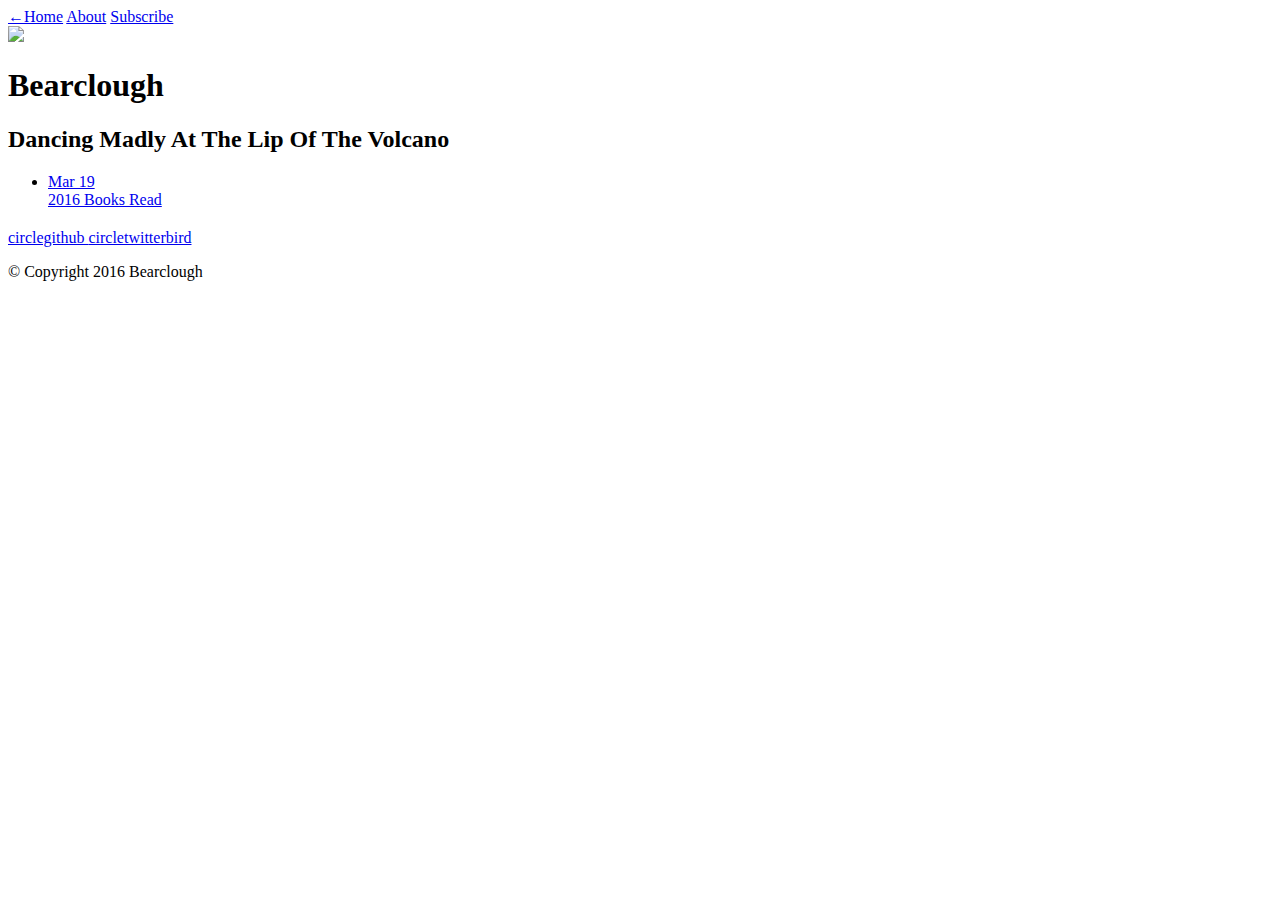
==== post/index.html @ b4a4ed7a "Regenerated site with cactus theme" ====
<!DOCTYPE html>
<html lang="en-us">
	<head>
		<meta charset="utf-8">
		<meta http-equiv="X-UA-Compatible" content="IE=edge,chrome=1">
		<meta name="viewport" content="width=device-width, initial-scale=1">
		<meta name="author" content="Bearclough">
		<meta name="description" content="Describe your website">
		<meta name="generator" content="Hugo 0.15" />
		<title>Posts &middot; Beaclough</title>
		<link rel="shortcut icon" href="http://replace-this-with-your-domain.com/images/favicon.ico">
		<link rel="stylesheet" href="http://replace-this-with-your-domain.com/css/style.css">
		<link rel="stylesheet" href="http://replace-this-with-your-domain.com/css/highlight.css">
		<link rel="stylesheet" href="http://replace-this-with-your-domain.com/css/monosocialiconsfont.css">
		
		<link href="http://replace-this-with-your-domain.com/index.xml" rel="alternate" type="application/rss+xml" title="Beaclough" />
		
	</head>

	<body>
	<nav class="main-nav">
	
	
		<a href='http://replace-this-with-your-domain.com/'> <span class="arrow">←</span>Home</a>
	

	
		<a href='http://replace-this-with-your-domain.com/about'>About</a>
	

	
	<a class="cta" href="http://replace-this-with-your-domain.com/index.xml">Subscribe</a>
	
</nav>
	<div class="profile">
    <section id="wrapper">
        <header id="header">
            <a href='http://replace-this-with-your-domain.com/about'>
                <img id="avatar" class="2x" src="http://replace-this-with-your-domain.com/images/avatar.png"/>
            </a>
            <h1>Bearclough</h1>
            <h2>Dancing Madly At The Lip Of The Volcano</h2>
        </header>
    </section>
</div>

	<section id="wrapper" class="home">
		<ul id="post-list">
    
    
        
            <li>
                <a href='http://replace-this-with-your-domain.com/post/2016-books-read/'><aside class="dates">Mar 19</aside></a>
                <a href='http://replace-this-with-your-domain.com/post/2016-books-read/'>2016 Books Read <h2></h2></a>
            </li>
        
    
</ul>
        <nav id="post-nav">
    
</nav>
		<footer id="footer">
    
        
<div id="social">
    
    <a class="symbol" href="https://github.com/bearclough">
        circlegithub
    </a>
    
    <a class="symbol" href="https://www.twitter.com/stephfairclough">
        circletwitterbird
    </a>
    
</div>

    
    <p class="small">
    
        © Copyright 2016 Bearclough
    
    </p>
</footer>

	</section>

	<script src="//ajax.googleapis.com/ajax/libs/jquery/2.1.1/jquery.min.js"></script>
<script src="http://replace-this-with-your-domain.com/js/main.js"></script>
<script src="http://replace-this-with-your-domain.com/js/highlight.js"></script>
<script>hljs.initHighlightingOnLoad();</script>


	</body>
</html>
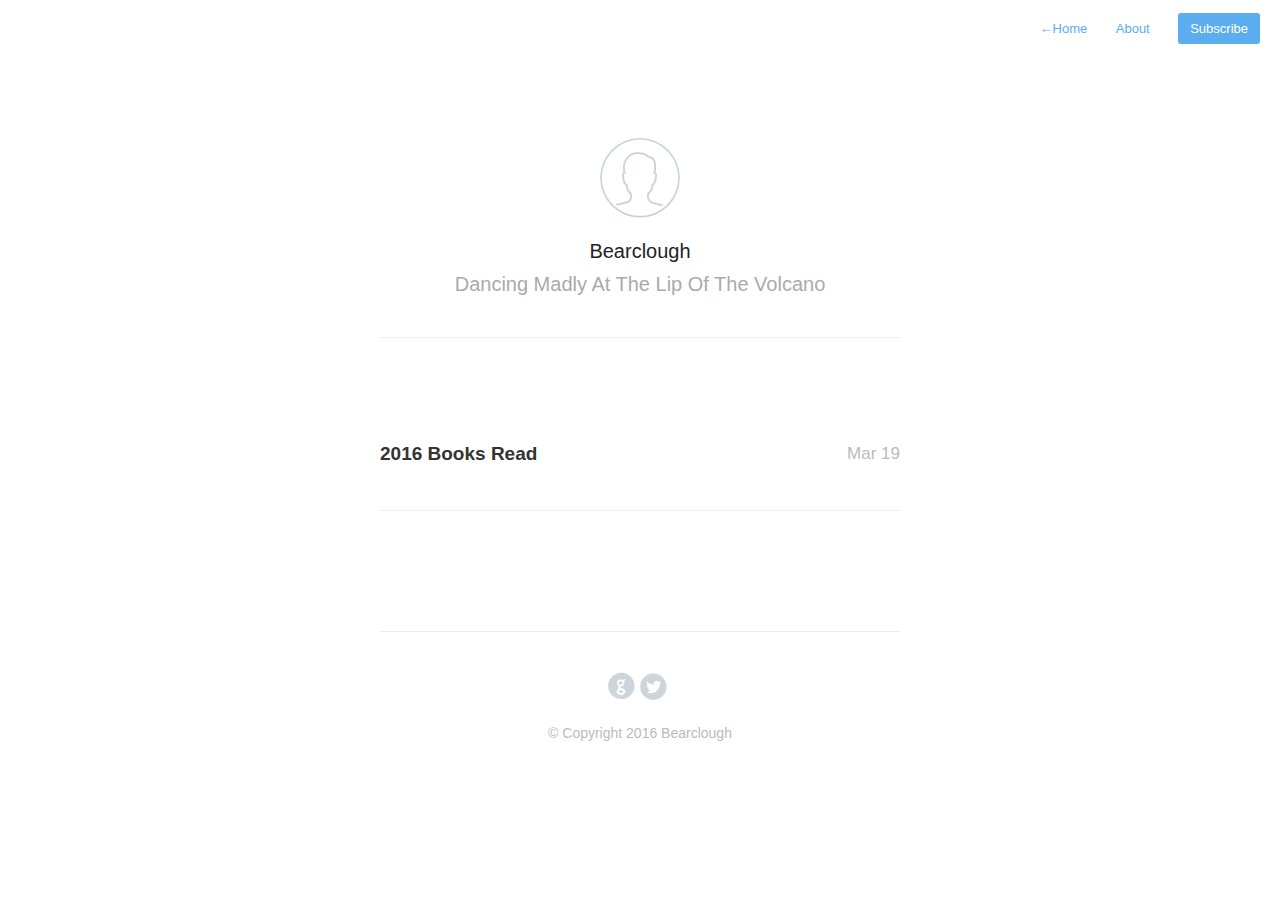
==== commit 7cd02984: "Domain name needs to be set" ====
--- a/post/index.html
+++ b/post/index.html
@@ -8,12 +8,12 @@
 		<meta name="description" content="Describe your website">
 		<meta name="generator" content="Hugo 0.15" />
 		<title>Posts &middot; Beaclough</title>
-		<link rel="shortcut icon" href="http://replace-this-with-your-domain.com/images/favicon.ico">
-		<link rel="stylesheet" href="http://replace-this-with-your-domain.com/css/style.css">
-		<link rel="stylesheet" href="http://replace-this-with-your-domain.com/css/highlight.css">
-		<link rel="stylesheet" href="http://replace-this-with-your-domain.com/css/monosocialiconsfont.css">
+		<link rel="shortcut icon" href="https://bearclough.github.io/blog/images/favicon.ico">
+		<link rel="stylesheet" href="https://bearclough.github.io/blog/css/style.css">
+		<link rel="stylesheet" href="https://bearclough.github.io/blog/css/highlight.css">
+		<link rel="stylesheet" href="https://bearclough.github.io/blog/css/monosocialiconsfont.css">
 		
-		<link href="http://replace-this-with-your-domain.com/index.xml" rel="alternate" type="application/rss+xml" title="Beaclough" />
+		<link href="https://bearclough.github.io/blog/index.xml" rel="alternate" type="application/rss+xml" title="Beaclough" />
 		
 	</head>
 
@@ -21,22 +21,22 @@
 	<nav class="main-nav">
 	
 	
-		<a href='http://replace-this-with-your-domain.com/'> <span class="arrow">←</span>Home</a>
+		<a href='https://bearclough.github.io/blog/'> <span class="arrow">←</span>Home</a>
 	
 
 	
-		<a href='http://replace-this-with-your-domain.com/about'>About</a>
+		<a href='https://bearclough.github.io/blog/about'>About</a>
 	
 
 	
-	<a class="cta" href="http://replace-this-with-your-domain.com/index.xml">Subscribe</a>
+	<a class="cta" href="https://bearclough.github.io/blog/index.xml">Subscribe</a>
 	
 </nav>
 	<div class="profile">
     <section id="wrapper">
         <header id="header">
-            <a href='http://replace-this-with-your-domain.com/about'>
-                <img id="avatar" class="2x" src="http://replace-this-with-your-domain.com/images/avatar.png"/>
+            <a href='https://bearclough.github.io/blog/about'>
+                <img id="avatar" class="2x" src="https://bearclough.github.io/blog/images/avatar.png"/>
             </a>
             <h1>Bearclough</h1>
             <h2>Dancing Madly At The Lip Of The Volcano</h2>
@@ -50,8 +50,8 @@
     
         
             <li>
-                <a href='http://replace-this-with-your-domain.com/post/2016-books-read/'><aside class="dates">Mar 19</aside></a>
-                <a href='http://replace-this-with-your-domain.com/post/2016-books-read/'>2016 Books Read <h2></h2></a>
+                <a href='https://bearclough.github.io/blog/post/2016-books-read/'><aside class="dates">Mar 19</aside></a>
+                <a href='https://bearclough.github.io/blog/post/2016-books-read/'>2016 Books Read <h2></h2></a>
             </li>
         
     
@@ -85,8 +85,8 @@
 	</section>
 
 	<script src="//ajax.googleapis.com/ajax/libs/jquery/2.1.1/jquery.min.js"></script>
-<script src="http://replace-this-with-your-domain.com/js/main.js"></script>
-<script src="http://replace-this-with-your-domain.com/js/highlight.js"></script>
+<script src="https://bearclough.github.io/blog/js/main.js"></script>
+<script src="https://bearclough.github.io/blog/js/highlight.js"></script>
 <script>hljs.initHighlightingOnLoad();</script>
 
 
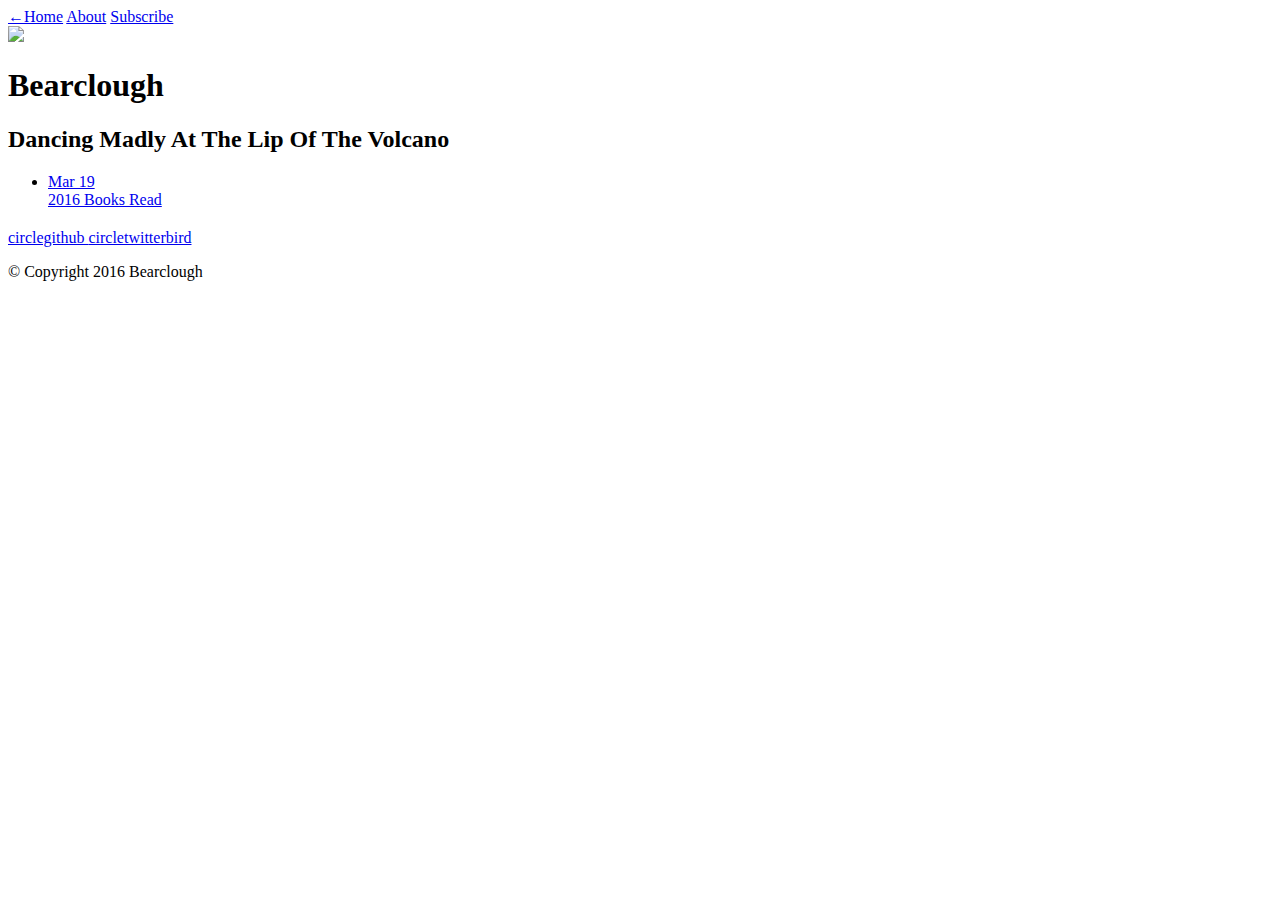
==== commit 4e663d6a: "Update site domain name" ====
--- a/post/index.html
+++ b/post/index.html
@@ -8,12 +8,12 @@
 		<meta name="description" content="Describe your website">
 		<meta name="generator" content="Hugo 0.15" />
 		<title>Posts &middot; Beaclough</title>
-		<link rel="shortcut icon" href="https://bearclough.github.io/blog/images/favicon.ico">
-		<link rel="stylesheet" href="https://bearclough.github.io/blog/css/style.css">
-		<link rel="stylesheet" href="https://bearclough.github.io/blog/css/highlight.css">
-		<link rel="stylesheet" href="https://bearclough.github.io/blog/css/monosocialiconsfont.css">
+		<link rel="shortcut icon" href="http://www.stephaniefairclough.comimages/favicon.ico">
+		<link rel="stylesheet" href="http://www.stephaniefairclough.comcss/style.css">
+		<link rel="stylesheet" href="http://www.stephaniefairclough.comcss/highlight.css">
+		<link rel="stylesheet" href="http://www.stephaniefairclough.comcss/monosocialiconsfont.css">
 		
-		<link href="https://bearclough.github.io/blog/index.xml" rel="alternate" type="application/rss+xml" title="Beaclough" />
+		<link href="http://www.stephaniefairclough.com/index.xml" rel="alternate" type="application/rss+xml" title="Beaclough" />
 		
 	</head>
 
@@ -21,22 +21,22 @@
 	<nav class="main-nav">
 	
 	
-		<a href='https://bearclough.github.io/blog/'> <span class="arrow">←</span>Home</a>
+		<a href='http://www.stephaniefairclough.com'> <span class="arrow">←</span>Home</a>
 	
 
 	
-		<a href='https://bearclough.github.io/blog/about'>About</a>
+		<a href='http://www.stephaniefairclough.comabout'>About</a>
 	
 
 	
-	<a class="cta" href="https://bearclough.github.io/blog/index.xml">Subscribe</a>
+	<a class="cta" href="http://www.stephaniefairclough.com/index.xml">Subscribe</a>
 	
 </nav>
 	<div class="profile">
     <section id="wrapper">
         <header id="header">
-            <a href='https://bearclough.github.io/blog/about'>
-                <img id="avatar" class="2x" src="https://bearclough.github.io/blog/images/avatar.png"/>
+            <a href='http://www.stephaniefairclough.comabout'>
+                <img id="avatar" class="2x" src="http://www.stephaniefairclough.comimages/avatar.png"/>
             </a>
             <h1>Bearclough</h1>
             <h2>Dancing Madly At The Lip Of The Volcano</h2>
@@ -50,8 +50,8 @@
     
         
             <li>
-                <a href='https://bearclough.github.io/blog/post/2016-books-read/'><aside class="dates">Mar 19</aside></a>
-                <a href='https://bearclough.github.io/blog/post/2016-books-read/'>2016 Books Read <h2></h2></a>
+                <a href='http://www.stephaniefairclough.com/post/2016-books-read/'><aside class="dates">Mar 19</aside></a>
+                <a href='http://www.stephaniefairclough.com/post/2016-books-read/'>2016 Books Read <h2></h2></a>
             </li>
         
     
@@ -85,8 +85,8 @@
 	</section>
 
 	<script src="//ajax.googleapis.com/ajax/libs/jquery/2.1.1/jquery.min.js"></script>
-<script src="https://bearclough.github.io/blog/js/main.js"></script>
-<script src="https://bearclough.github.io/blog/js/highlight.js"></script>
+<script src="http://www.stephaniefairclough.comjs/main.js"></script>
+<script src="http://www.stephaniefairclough.comjs/highlight.js"></script>
 <script>hljs.initHighlightingOnLoad();</script>
 
 
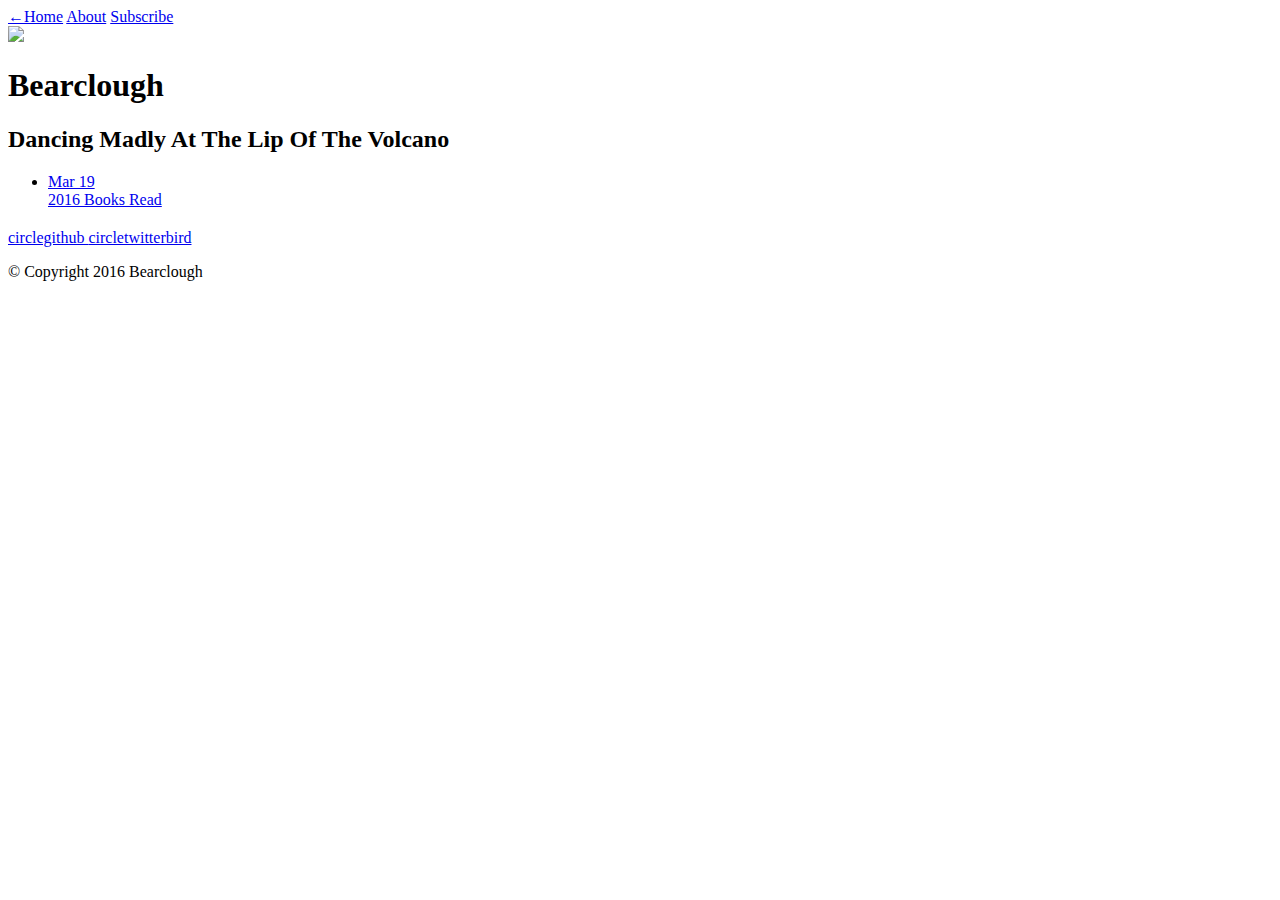
==== commit d4a8e9ca: "Fixed domain name and removed disqus support" ====
--- a/post/index.html
+++ b/post/index.html
@@ -8,10 +8,10 @@
 		<meta name="description" content="Describe your website">
 		<meta name="generator" content="Hugo 0.15" />
 		<title>Posts &middot; Beaclough</title>
-		<link rel="shortcut icon" href="http://www.stephaniefairclough.comimages/favicon.ico">
-		<link rel="stylesheet" href="http://www.stephaniefairclough.comcss/style.css">
-		<link rel="stylesheet" href="http://www.stephaniefairclough.comcss/highlight.css">
-		<link rel="stylesheet" href="http://www.stephaniefairclough.comcss/monosocialiconsfont.css">
+		<link rel="shortcut icon" href="http://www.stephaniefairclough.com/images/favicon.ico">
+		<link rel="stylesheet" href="http://www.stephaniefairclough.com/css/style.css">
+		<link rel="stylesheet" href="http://www.stephaniefairclough.com/css/highlight.css">
+		<link rel="stylesheet" href="http://www.stephaniefairclough.com/css/monosocialiconsfont.css">
 		
 		<link href="http://www.stephaniefairclough.com/index.xml" rel="alternate" type="application/rss+xml" title="Beaclough" />
 		
@@ -21,11 +21,11 @@
 	<nav class="main-nav">
 	
 	
-		<a href='http://www.stephaniefairclough.com'> <span class="arrow">←</span>Home</a>
+		<a href='http://www.stephaniefairclough.com/'> <span class="arrow">←</span>Home</a>
 	
 
 	
-		<a href='http://www.stephaniefairclough.comabout'>About</a>
+		<a href='http://www.stephaniefairclough.com/about'>About</a>
 	
 
 	
@@ -35,8 +35,8 @@
 	<div class="profile">
     <section id="wrapper">
         <header id="header">
-            <a href='http://www.stephaniefairclough.comabout'>
-                <img id="avatar" class="2x" src="http://www.stephaniefairclough.comimages/avatar.png"/>
+            <a href='http://www.stephaniefairclough.com/about'>
+                <img id="avatar" class="2x" src="http://www.stephaniefairclough.com/images/avatar.png"/>
             </a>
             <h1>Bearclough</h1>
             <h2>Dancing Madly At The Lip Of The Volcano</h2>
@@ -85,8 +85,8 @@
 	</section>
 
 	<script src="//ajax.googleapis.com/ajax/libs/jquery/2.1.1/jquery.min.js"></script>
-<script src="http://www.stephaniefairclough.comjs/main.js"></script>
-<script src="http://www.stephaniefairclough.comjs/highlight.js"></script>
+<script src="http://www.stephaniefairclough.com/js/main.js"></script>
+<script src="http://www.stephaniefairclough.com/js/highlight.js"></script>
 <script>hljs.initHighlightingOnLoad();</script>
 
 
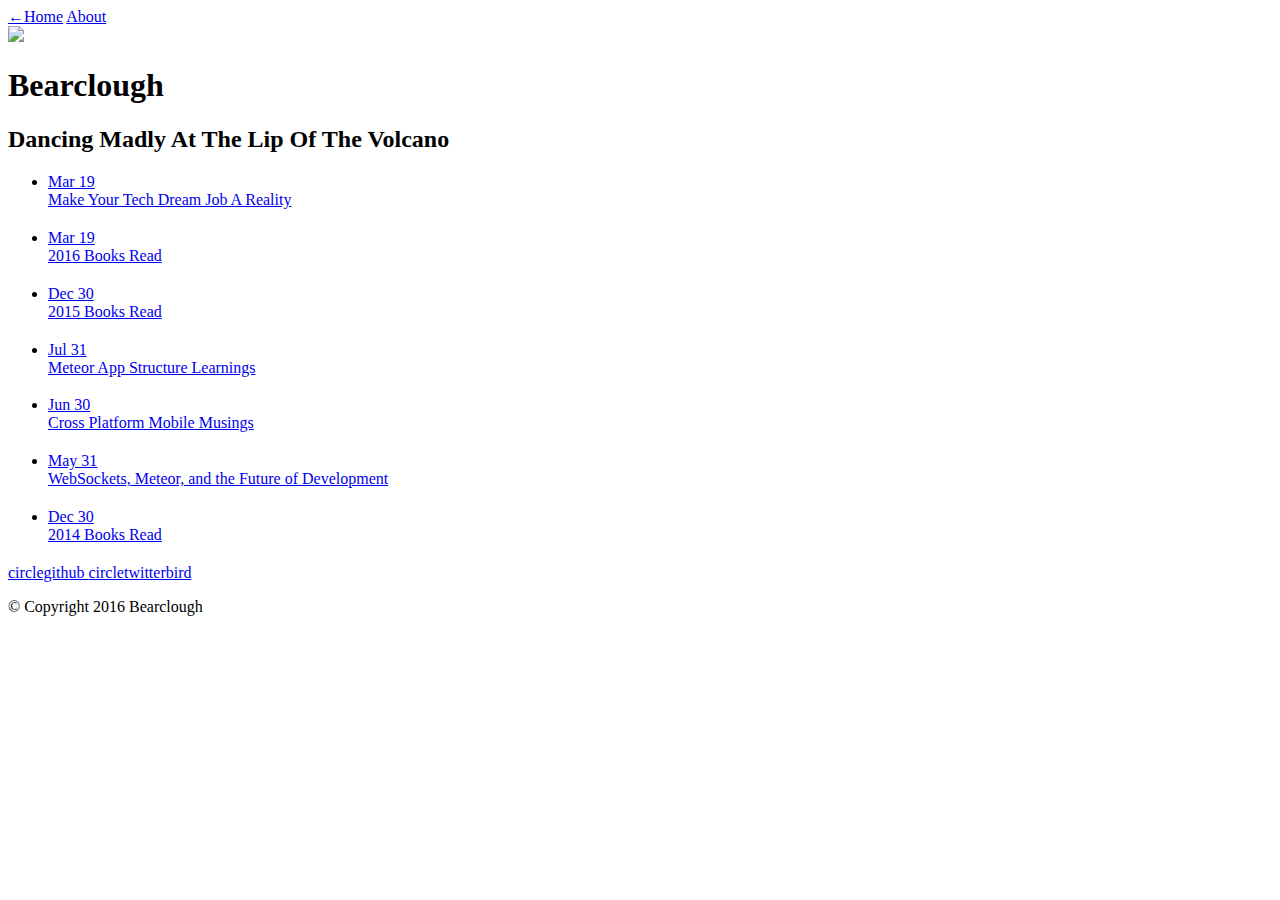
==== commit cec3f556: "Added in old posts from Ghost site" ====
--- a/post/index.html
+++ b/post/index.html
@@ -13,8 +13,6 @@
 		<link rel="stylesheet" href="http://www.stephaniefairclough.com/css/highlight.css">
 		<link rel="stylesheet" href="http://www.stephaniefairclough.com/css/monosocialiconsfont.css">
 		
-		<link href="http://www.stephaniefairclough.com/index.xml" rel="alternate" type="application/rss+xml" title="Beaclough" />
-		
 	</head>
 
 	<body>
@@ -28,8 +26,6 @@
 		<a href='http://www.stephaniefairclough.com/about'>About</a>
 	
 
-	
-	<a class="cta" href="http://www.stephaniefairclough.com/index.xml">Subscribe</a>
 	
 </nav>
 	<div class="profile">
@@ -50,8 +46,56 @@
     
         
             <li>
+                <a href='http://www.stephaniefairclough.com/post/tech-dream-job-advice/'><aside class="dates">Mar 19</aside></a>
+                <a href='http://www.stephaniefairclough.com/post/tech-dream-job-advice/'>Make Your Tech Dream Job A Reality <h2></h2></a>
+            </li>
+        
+    
+    
+        
+            <li>
                 <a href='http://www.stephaniefairclough.com/post/2016-books-read/'><aside class="dates">Mar 19</aside></a>
                 <a href='http://www.stephaniefairclough.com/post/2016-books-read/'>2016 Books Read <h2></h2></a>
+            </li>
+        
+    
+    
+        
+            <li>
+                <a href='http://www.stephaniefairclough.com/post/2015-books-read/'><aside class="dates">Dec 30</aside></a>
+                <a href='http://www.stephaniefairclough.com/post/2015-books-read/'>2015 Books Read <h2></h2></a>
+            </li>
+        
+    
+    
+        
+            <li>
+                <a href='http://www.stephaniefairclough.com/post/meteor-app-structure-learnings/'><aside class="dates">Jul 31</aside></a>
+                <a href='http://www.stephaniefairclough.com/post/meteor-app-structure-learnings/'>Meteor App Structure Learnings <h2></h2></a>
+            </li>
+        
+    
+    
+        
+            <li>
+                <a href='http://www.stephaniefairclough.com/post/cross-platform-mobile/'><aside class="dates">Jun 30</aside></a>
+                <a href='http://www.stephaniefairclough.com/post/cross-platform-mobile/'>Cross Platform Mobile Musings <h2></h2></a>
+            </li>
+        
+    
+    
+        
+            <li>
+                <a href='http://www.stephaniefairclough.com/post/websockets-meteor-future-of-development/'><aside class="dates">May 31</aside></a>
+                <a href='http://www.stephaniefairclough.com/post/websockets-meteor-future-of-development/'>WebSockets, Meteor, and the Future of Development <h2></h2></a>
+            </li>
+        
+    
+    
+        
+            <li>
+                <a href='http://www.stephaniefairclough.com/post/2014-books-read/'><aside class="dates">Dec 30</aside></a>
+                <a href='http://www.stephaniefairclough.com/post/2014-books-read/'>2014 Books Read <h2></h2></a>
             </li>
         
     
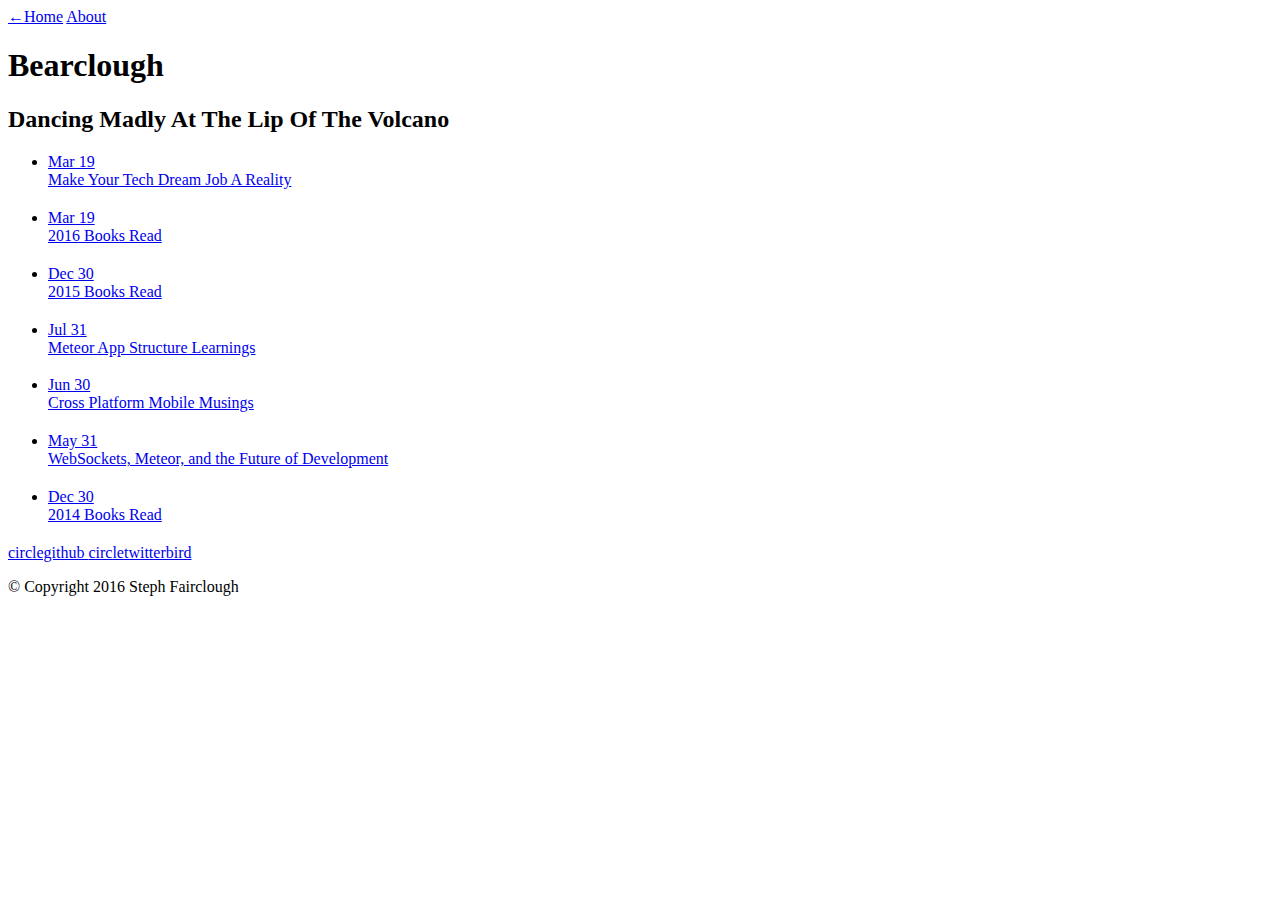
==== commit a9791532: "Modifications to css" ====
--- a/post/index.html
+++ b/post/index.html
@@ -31,14 +31,12 @@
 	<div class="profile">
     <section id="wrapper">
         <header id="header">
-            <a href='http://www.stephaniefairclough.com/about'>
-                <img id="avatar" class="2x" src="http://www.stephaniefairclough.com/images/avatar.png"/>
-            </a>
             <h1>Bearclough</h1>
             <h2>Dancing Madly At The Lip Of The Volcano</h2>
         </header>
     </section>
 </div>
+
 
 	<section id="wrapper" class="home">
 		<ul id="post-list">
@@ -121,7 +119,7 @@
     
     <p class="small">
     
-        © Copyright 2016 Bearclough
+        © Copyright 2016 Steph Fairclough
     
     </p>
 </footer>
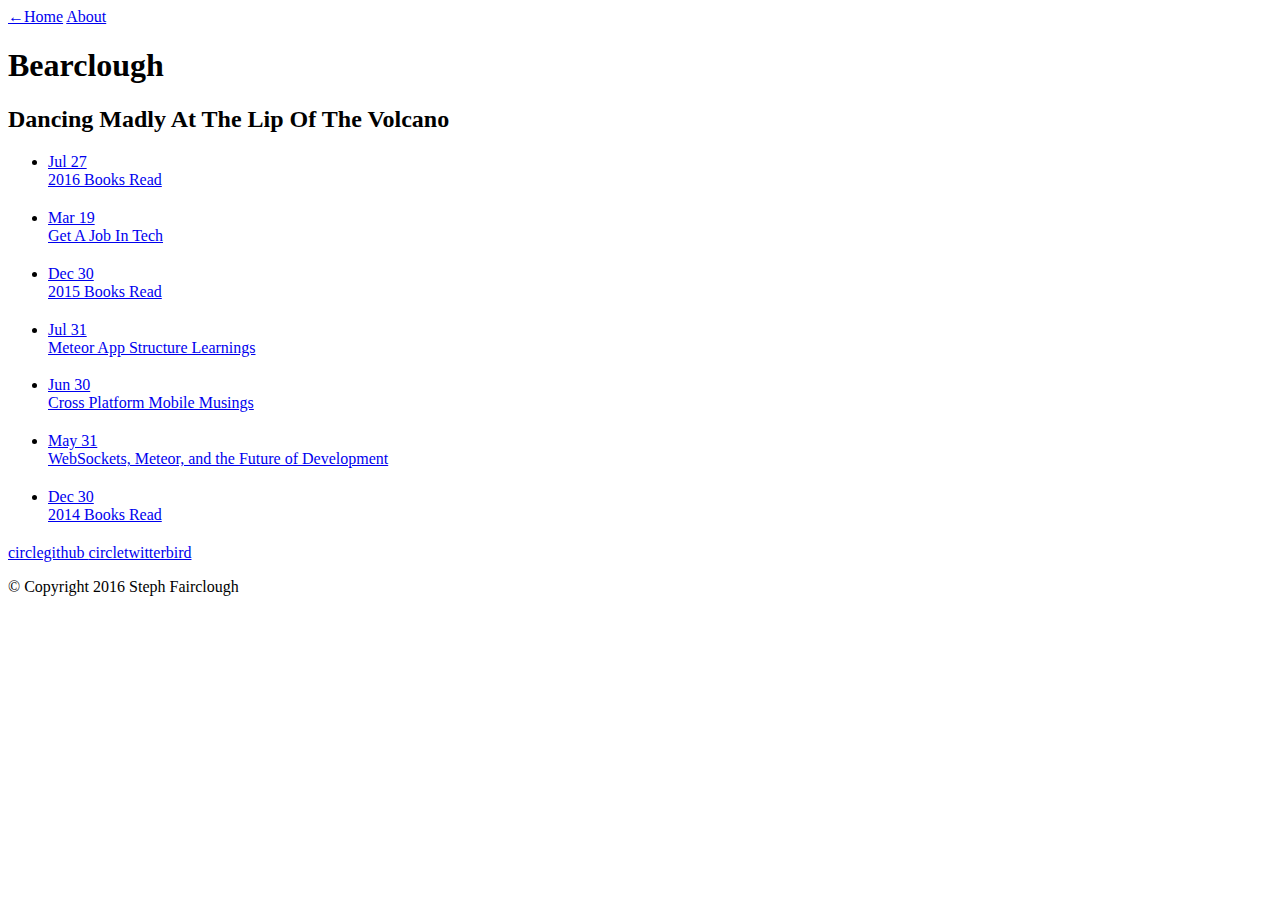
==== commit a281f1e4: "Added new books read and modified post title" ====
--- a/post/index.html
+++ b/post/index.html
@@ -44,16 +44,16 @@
     
         
             <li>
-                <a href='http://www.stephaniefairclough.com/post/tech-dream-job-advice/'><aside class="dates">Mar 19</aside></a>
-                <a href='http://www.stephaniefairclough.com/post/tech-dream-job-advice/'>Make Your Tech Dream Job A Reality <h2></h2></a>
+                <a href='http://www.stephaniefairclough.com/post/2016-books-read/'><aside class="dates">Jul 27</aside></a>
+                <a href='http://www.stephaniefairclough.com/post/2016-books-read/'>2016 Books Read <h2></h2></a>
             </li>
         
     
     
         
             <li>
-                <a href='http://www.stephaniefairclough.com/post/2016-books-read/'><aside class="dates">Mar 19</aside></a>
-                <a href='http://www.stephaniefairclough.com/post/2016-books-read/'>2016 Books Read <h2></h2></a>
+                <a href='http://www.stephaniefairclough.com/post/tech-dream-job-advice/'><aside class="dates">Mar 19</aside></a>
+                <a href='http://www.stephaniefairclough.com/post/tech-dream-job-advice/'>Get A Job In Tech <h2></h2></a>
             </li>
         
     
